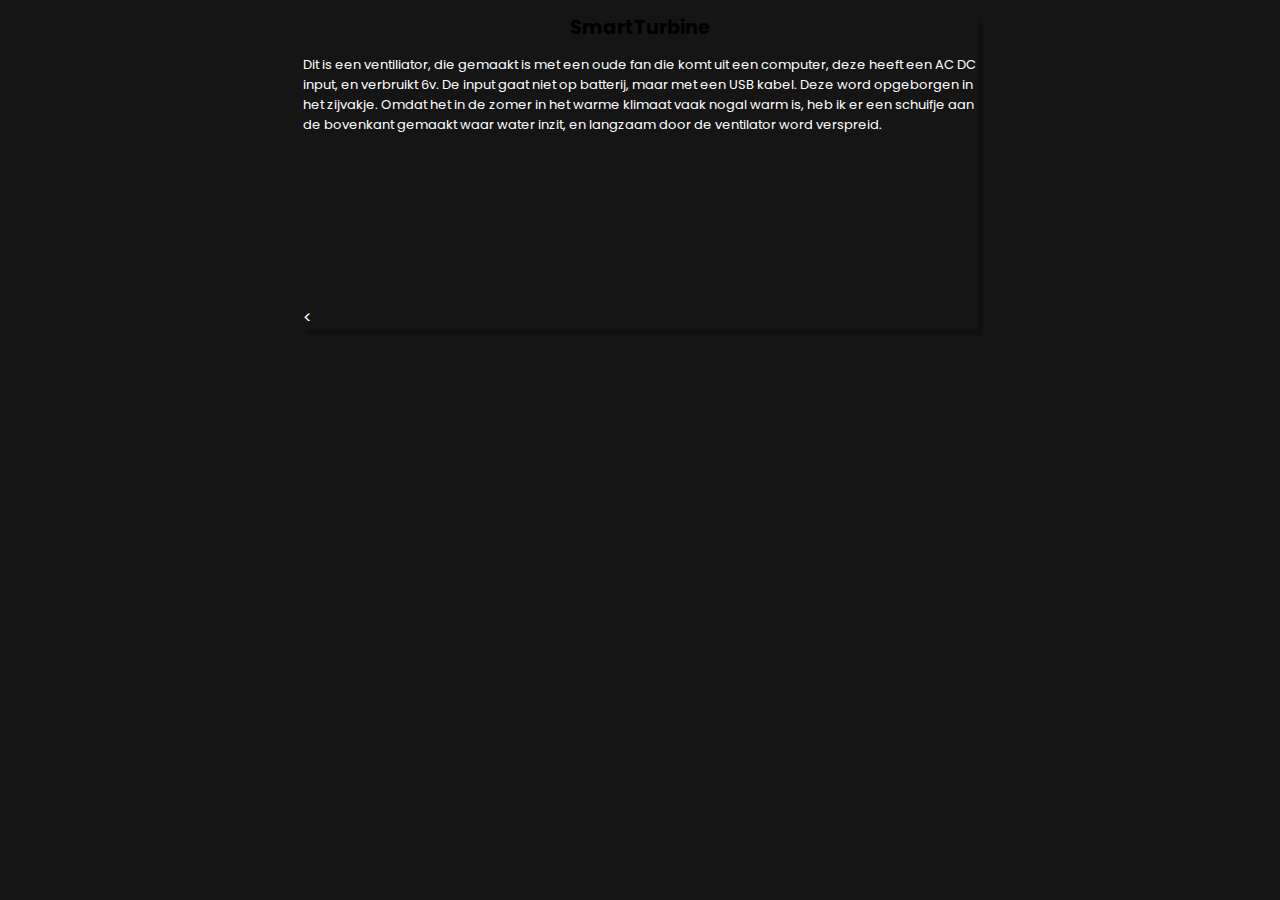
==== SmartTurbine.html @ b853a9cf "Update SmartTurbine.html" ====
<!DOCTYPE html>
<head>
    <meta charset="UTF-8">
    <title>dreamin'</title>
    <link rel="shortcut icon" type="image" href="assets/icons/pfp_round.svg">
    <link rel="preconnect" href="https://fonts.googleapis.com">
    <link rel="preconnect" href="https://fonts.gstatic.com" crossorigin="">
    <link rel="stylesheet" type="text/css" href="https://fonts.googleapis.com/css?family=Luckiest+Guy">
    <link href="https://fonts.googleapis.com/css2?family=McLaren&amp;family=Ubuntu:wght@300&amp;display=swap" rel="stylesheet">
    <link rel="stylesheet" type="text/css" href="https://fonts.googleapis.com/css?family=Inter">
    <meta content="dreamin'" property="og:title">
    <meta content="https://wiebren.space/dreamin'/" property="og:url">
    <meta content="https://wiebren.space/dreamin'/assets/icons/pfp.svg" property="og:image">
    <meta content="#0062ff" data-react-helmet="true" name="theme-color">
    <meta name="viewport" content="width=device-width, initial-scale=1" />
    <link href="https://fonts.googleapis.com/css2?family=Poppins:ital,wght@0,100;0,200;0,300;0,400;0,500;0,600;0,700;0,800;0,900;1,100;1,200;1,300;1,400;1,500;1,600;1,700;1,800;1,900&amp;display=swap" rel="stylesheet">
</head>
<style>
    body {
        background-color: #151515;
        font-family: "Poppins", sans-serif;
        margin: 0;
        padding: 0;
    }

    .container {
        color: #FFFFFF;
        margin-left: auto;
        margin-right: auto;
        margin-top: 1vh;
        box-shadow: 4px 4px 4px rgba(0, 0, 0, 0.25);
        width: 75vh;
        height: auto;
    }

    .title {
        text-align: center;
        font-size: larger;
        font-style: SemiBold;
        color: #000;
    }

    .description {
        font-size: small;
        
</style>
<body>
    <div class="container">
        <h1 class="title">SmartTurbine</h1>
        <p class="description">Dit is een ventiliator, die gemaakt is met een oude fan die komt uit een computer, deze heeft een AC DC input, en verbruikt 6v. De input gaat niet op batterij, maar met een USB kabel. Deze word opgeborgen in het zijvakje. Omdat het in de zomer in het warme klimaat vaak nogal warm is, heb ik er een schuifje aan de bovenkant gemaakt waar water inzit, en langzaam door de ventilator word verspreid.  </p>
        <div class="sketchfab-embed-wrapper"> <iframe title="Smart Turbine" frameborder="0" allowfullscreen mozallowfullscreen="true" webkitallowfullscreen="true" allow="autoplay; fullscreen; xr-spatial-tracking" xr-spatial-tracking execution-while-out-of-viewport execution-while-not-rendered web-share width="75%" height="auto" src="https://sketchfab.com/models/a65d4715de7f4dcd9d3a9aed4898a366/embed?ui_theme=dark"> </iframe> </div><
    </div>                                                                                                                                                                                                                                                                                                                                                                                                                                  
</html>
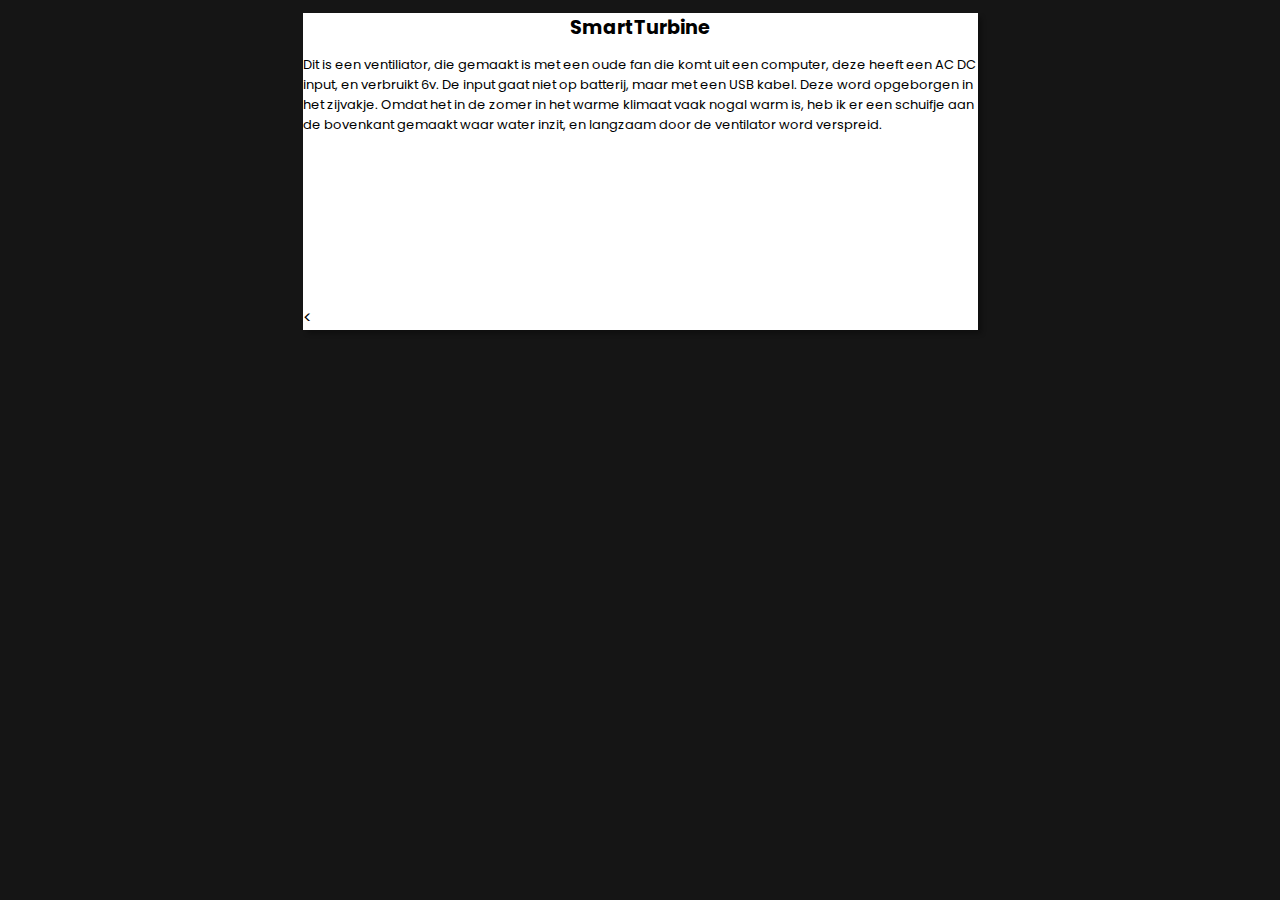
==== commit 24005acb: "Update SmartTurbine.html" ====
--- a/SmartTurbine.html
+++ b/SmartTurbine.html
@@ -24,7 +24,7 @@
     }
 
     .container {
-        color: #FFFFFF;
+        background-color: #ffffff;
         margin-left: auto;
         margin-right: auto;
         margin-top: 1vh;
@@ -42,12 +42,14 @@
 
     .description {
         font-size: small;
-        
+    }
+    
 </style>
 <body>
     <div class="container">
         <h1 class="title">SmartTurbine</h1>
         <p class="description">Dit is een ventiliator, die gemaakt is met een oude fan die komt uit een computer, deze heeft een AC DC input, en verbruikt 6v. De input gaat niet op batterij, maar met een USB kabel. Deze word opgeborgen in het zijvakje. Omdat het in de zomer in het warme klimaat vaak nogal warm is, heb ik er een schuifje aan de bovenkant gemaakt waar water inzit, en langzaam door de ventilator word verspreid.  </p>
         <div class="sketchfab-embed-wrapper"> <iframe title="Smart Turbine" frameborder="0" allowfullscreen mozallowfullscreen="true" webkitallowfullscreen="true" allow="autoplay; fullscreen; xr-spatial-tracking" xr-spatial-tracking execution-while-out-of-viewport execution-while-not-rendered web-share width="75%" height="auto" src="https://sketchfab.com/models/a65d4715de7f4dcd9d3a9aed4898a366/embed?ui_theme=dark"> </iframe> </div><
-    </div>                                                                                                                                                                                                                                                                                                                                                                                                                                  
+    </div>   
+</body>
 </html>
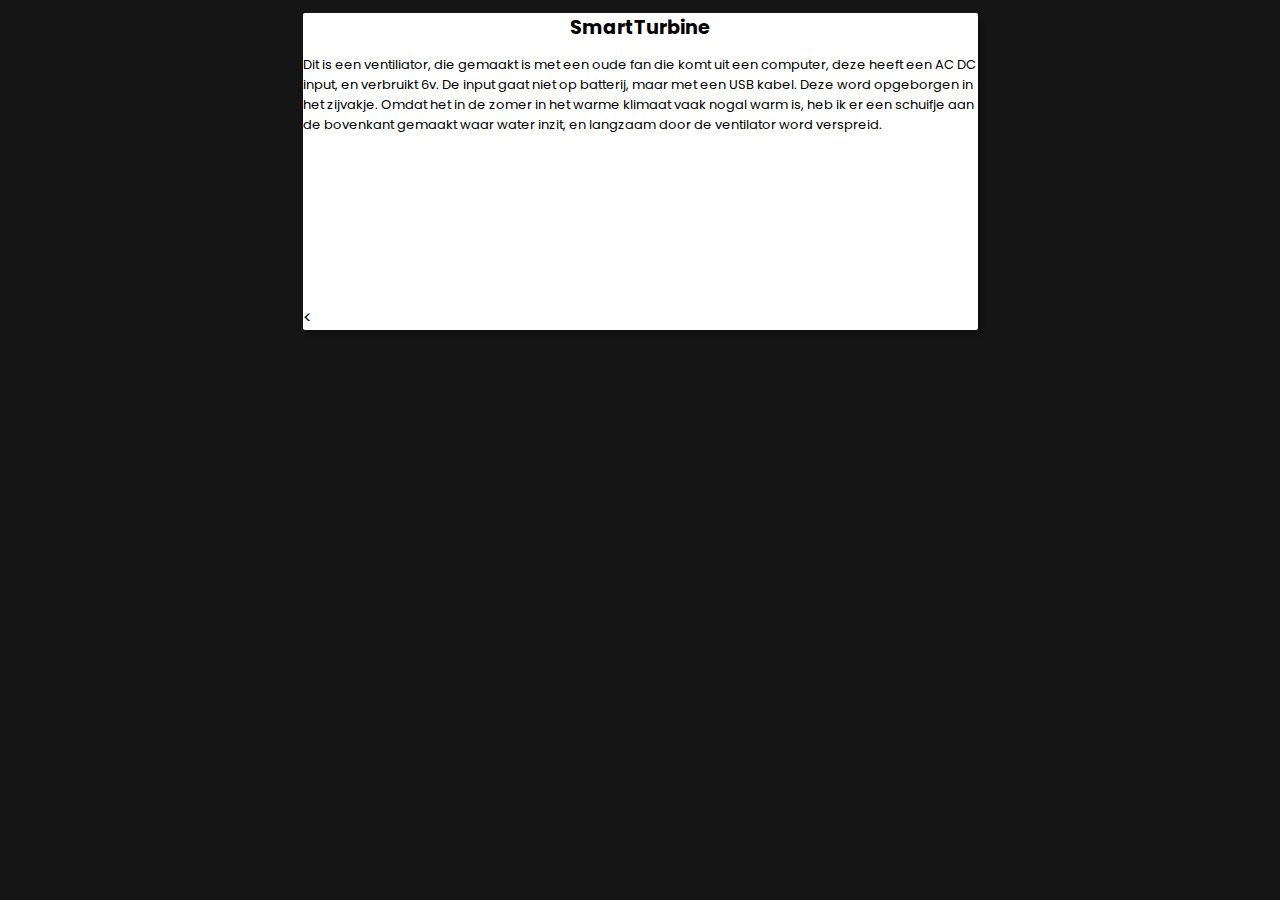
==== commit cb75d65f: "Update SmartTurbine.html" ====
--- a/SmartTurbine.html
+++ b/SmartTurbine.html
@@ -1,15 +1,15 @@
 <!DOCTYPE html>
 <head>
     <meta charset="UTF-8">
-    <title>dreamin'</title>
+    <title>SmartTurbine || Wiebren</title>
     <link rel="shortcut icon" type="image" href="assets/icons/pfp_round.svg">
     <link rel="preconnect" href="https://fonts.googleapis.com">
     <link rel="preconnect" href="https://fonts.gstatic.com" crossorigin="">
     <link rel="stylesheet" type="text/css" href="https://fonts.googleapis.com/css?family=Luckiest+Guy">
     <link href="https://fonts.googleapis.com/css2?family=McLaren&amp;family=Ubuntu:wght@300&amp;display=swap" rel="stylesheet">
     <link rel="stylesheet" type="text/css" href="https://fonts.googleapis.com/css?family=Inter">
-    <meta content="dreamin'" property="og:title">
-    <meta content="https://wiebren.space/dreamin'/" property="og:url">
+    <meta content="SmartTurbine || Wiebren" property="og:title">
+    <meta content="https://wiebren.space/smartturbine" property="og:url">
     <meta content="https://wiebren.space/dreamin'/assets/icons/pfp.svg" property="og:image">
     <meta content="#0062ff" data-react-helmet="true" name="theme-color">
     <meta name="viewport" content="width=device-width, initial-scale=1" />
@@ -31,6 +31,7 @@
         box-shadow: 4px 4px 4px rgba(0, 0, 0, 0.25);
         width: 75vh;
         height: auto;
+        border-radius: 2px;
     }
 
     .title {
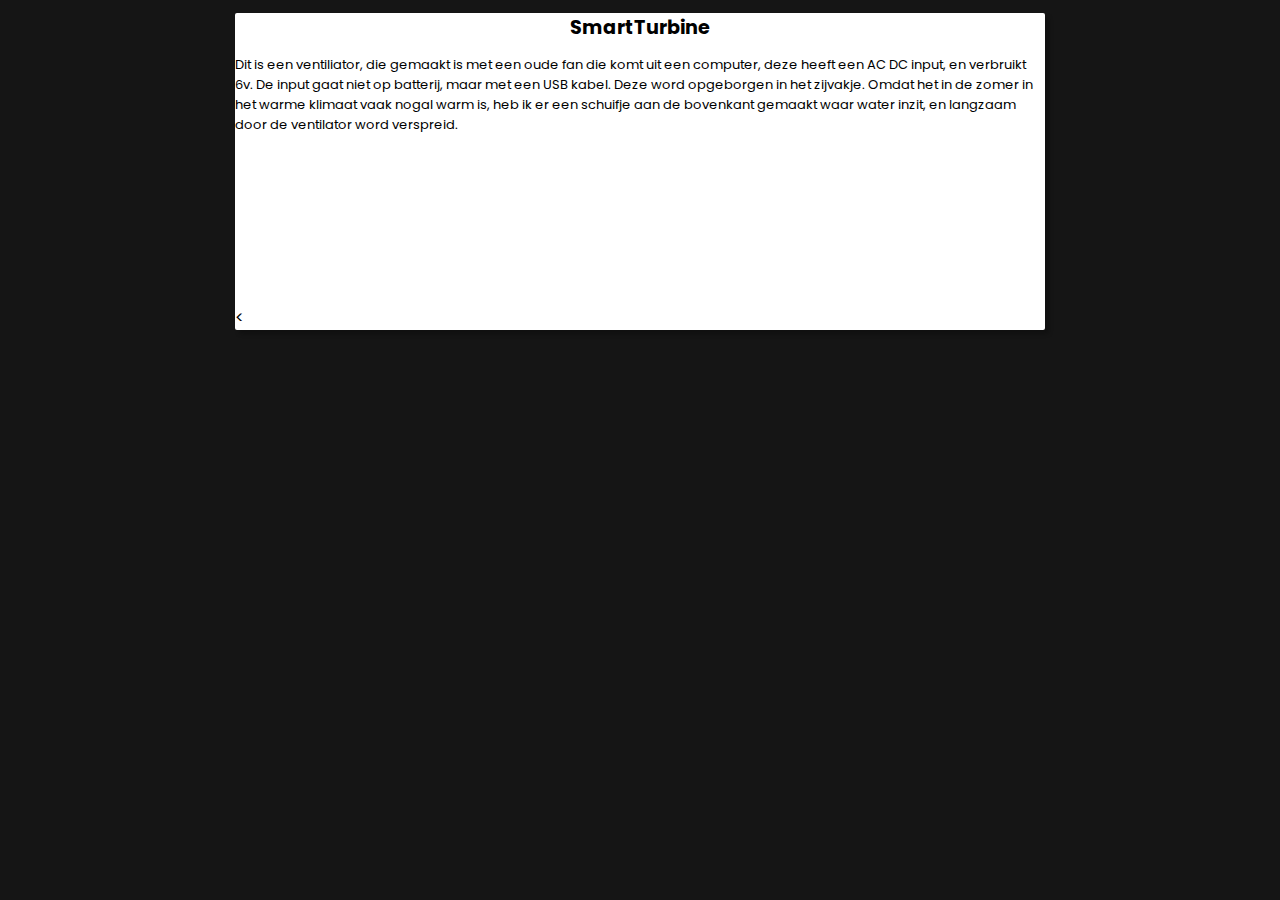
==== commit cc622965: "Update SmartTurbine.html" ====
--- a/SmartTurbine.html
+++ b/SmartTurbine.html
@@ -29,7 +29,7 @@
         margin-right: auto;
         margin-top: 1vh;
         box-shadow: 4px 4px 4px rgba(0, 0, 0, 0.25);
-        width: 75vh;
+        width: 90vh;
         height: auto;
         border-radius: 2px;
     }
